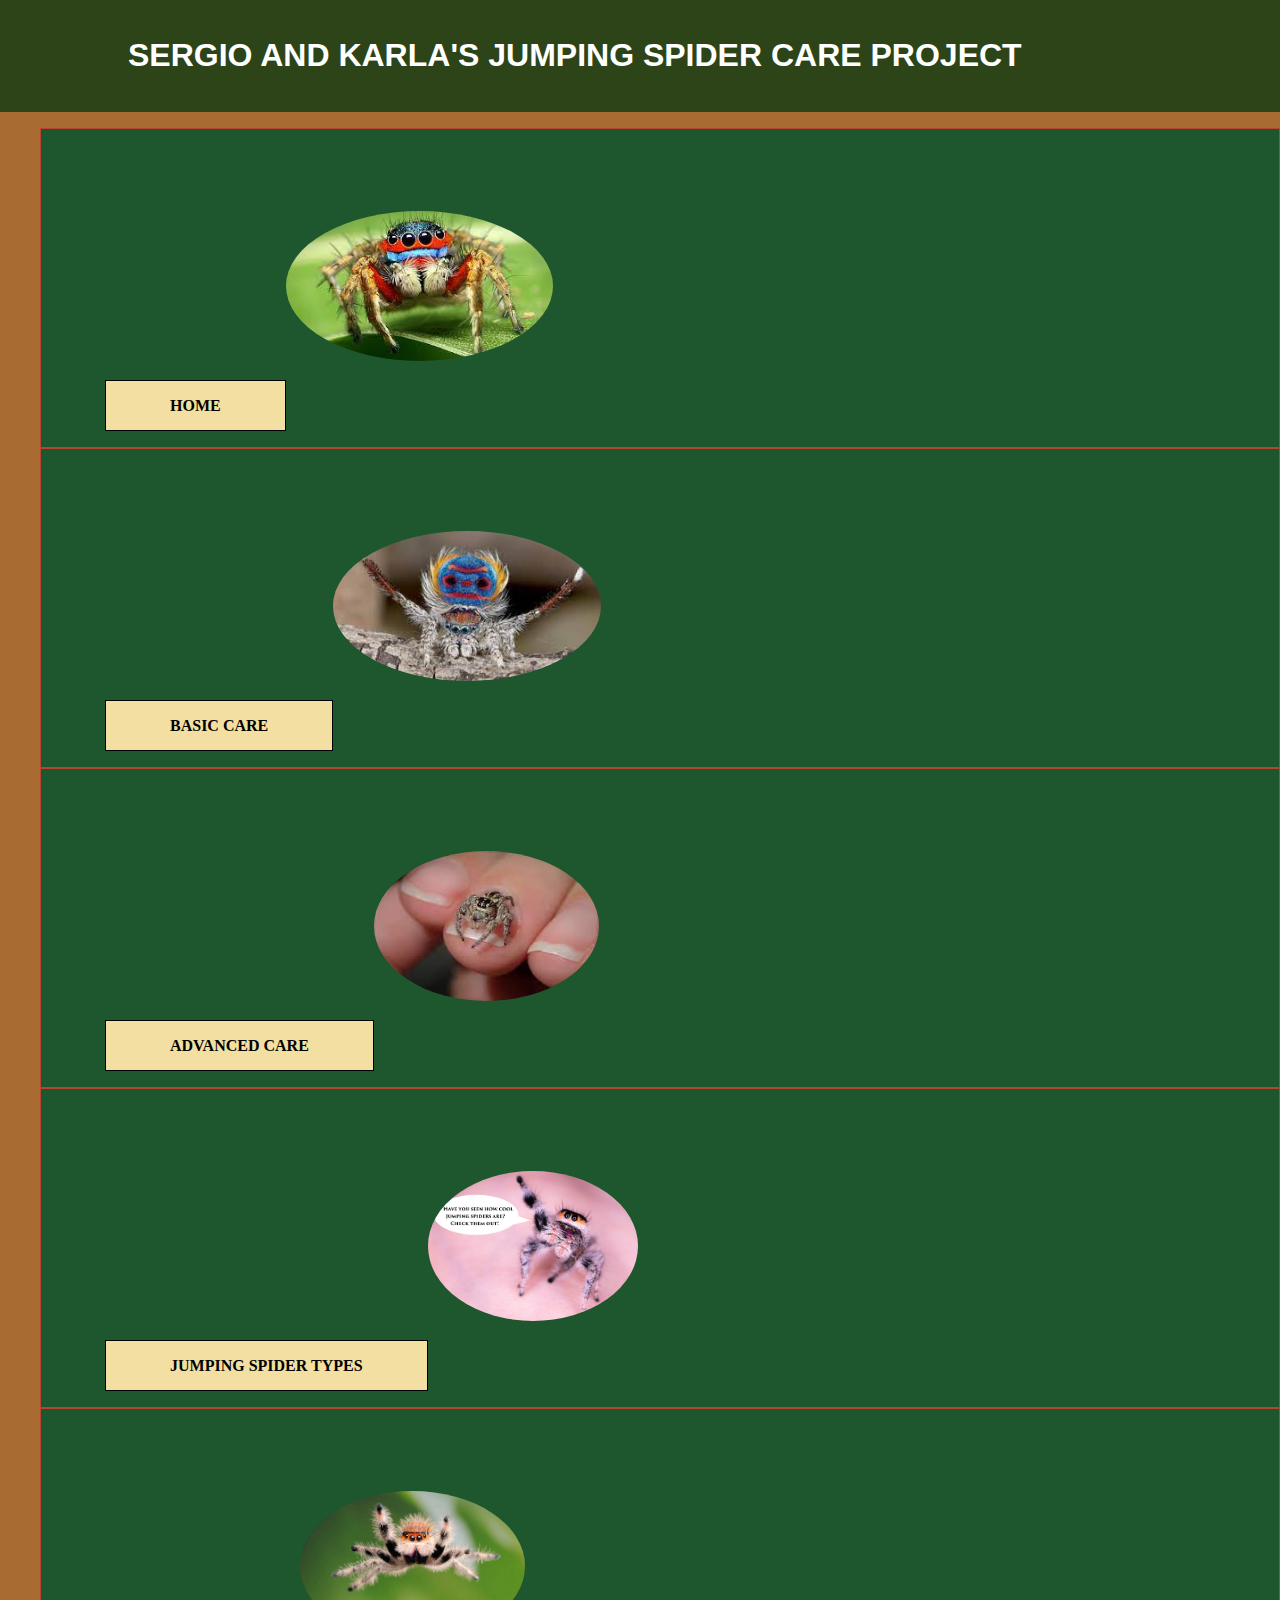
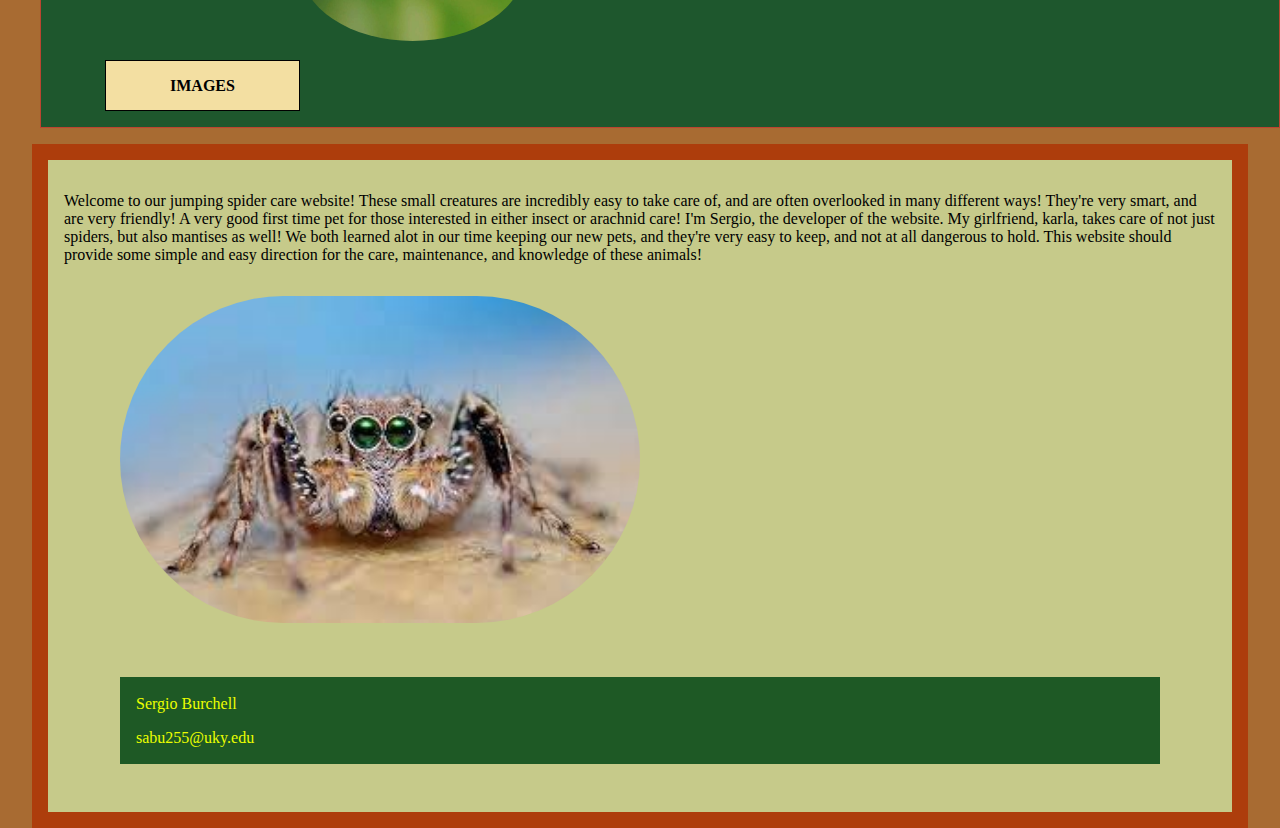
==== index.html @ ddbd7b19 "Update index.html" ====
<!DOCTYPE html>
<html lang="en">
  <head>
    <meta charset="utf-8">
    <meta name="viewport" content="width=device-width, initial-scale=1.0">
    <link rel="stylesheet" href="styles/styles.css">
     <title>Jumping Spider Care!</title>
  </head>
  <header>
    <h1>Sergio and karla's jumping spider care project</h1>
  </header>
 <body>
    <nav>
      <ul>
      <li><a href="index.html">Home</a><img src="images/jumpspid1.jpg" alt="Jumping spider type" title="Jumping spider of species"></li> 
      <li><a href="basic.html">Basic Care</a><img src="images/jumpspid2.jpg" alt="Jumping spider type" title="Jumping spider of species"></li>
      <li><a href="advanced.html">Advanced care</a><img src="images/jumpspid3.jpg" alt="Jumping spider type" title="Jumping spider of species"></li>
      <li><a href="types.html">Jumping Spider types</a><img src="images/jumpspid4.jpg" alt="Jumping spider type" title="Jumping spider of species"></li>
      <li><a href="images.html">Images</a><img src="images/jumpspid5.jpg" alt="Jumping spider type" title="Jumping spider of species"></li>
      </ul>
  </nav>
<div class="wrapper">
  <section id="primary">
    <article id="main_article">
    <p>Welcome to our jumping spider care website! These small creatures are incredibly easy to take care of, and are often overlooked in many different ways! They're very smart, and are very friendly! A very good first time pet for those interested in either insect or arachnid care! I'm Sergio, the developer of the website. My girlfriend, karla, takes care of not just spiders, but also mantises as well! We both learned alot in our time keeping our new pets, and they're very easy to keep, and not at all dangerous to hold. This website should provide some simple and easy direction for the care, maintenance, and knowledge of these animals!</p>
      <figure id="main_fig">
      <img src="images/jumpspid.jpg" alt="Jumping spider type" title="Jumping spider of species">
  </body>
    <footer>
    <p>Sergio Burchell</p>
    <p>sabu255@uky.edu</p>
  </footer>
  </html>
---- styles/styles.css ----
html {
font-size: 100%;
  background-color: #2c4418
}

body {
  padding: 0;
  margin: 0;
  background-color: #a86b32;
  font-family: times-new-roman;
  }

header {
background-color: #2c4418;
  color: #fff;
  padding: 1em 4em 1em 8em;
  font-family: sans-serif;
  text-transform:uppercase;
}

nav ul {
  list-style-type: none;
}

nav ul li {
  background-color: #1e572d;
  border: 1px solid #bb4430;
    padding: 2em 2em 2em 4em;
      font-weight: bold;
}

nav ul li a {
  color: #000;
  text-transform: uppercase;
  text-decoration: none;
}

nav ul li a:hover {
color: #000;
text-transform: uppercase;
  text-decoration: none;
}

nav ul li:nth-child(2) a {
  background-color: #f3dfa2;
  border: 1px solid #000;
  padding: 1em 4em 1em 4em;
  font-weight: bold;
}
  nav ul li:nth-child(2) img {
    border-radius: 100%;
    margin-bottom:50px;
    margin-top:50px;
    margin-right:500px;
    margin-left:0px;
    height:150px
  }
nav ul li:nth-child(1) a {
  background-color: #f3dfa2;
  border: 1px solid #000;
  padding: 1em 4em 1em 4em;
  font-weight: bold;
}

  nav ul li:nth-child(1) img {
    border-radius: 100%;
    margin-bottom:50px;
    margin-top:50px;
    margin-right:500px;
    margin-left:0px;
    height:150px
  }

nav ul li:nth-child(3) a {
  background-color: #f3dfa2;
  border: 1px solid #000;
  padding: 1em 4em 1em 4em;
  font-weight: bold;
}

  nav ul li:nth-child(3) img {
    border-radius: 100%;
    margin-bottom:50px;
    margin-top:50px;
    margin-right:500px;
    margin-left:0px;
    height:150px
  }

nav ul li:nth-child(4) a {
  background-color: #f3dfa2;
  border: 1px solid #000;
  padding: 1em 4em 1em 4em;
  font-weight: bold;
}

  nav ul li:nth-child(4) img {
    border-radius: 100%;
    margin-bottom:50px;
    margin-top:50px;
    margin-right:500px;
    margin-left:0px;
    height:150px
  }

nav ul li:nth-child(5) a {
  background-color: #f3dfa2;
  border: 1px solid #000;
  padding: 1em 4em 1em 4em;
  font-weight: bold;
}

  nav ul li:nth-child(5) img {
    border-radius: 100%;
    margin-bottom:50px;
    margin-top:50px;
    margin-right:500px;
    margin-left:0px;
    height:150px;
  }

.wrapper{
  background-color: #ad3d0c;
  margin: 0 2em 0 2em;
}

#primary{
  padding: 1em 1em 1em 1em;
}

#main_article {
  background-color: #c6ca8a;
  padding: 1em 1em 1em 1em;
}

figure {
  padding: 1em 1em 1em 1em;
}

figure img {
  width: 50%;
  height: 100%;
  border-radius: 50pc;
  margin-bottom: 50px;
}

footer {
  color: #ebff00;
  background-color: #1e5925;
  padding: .1em .1em .1em 1em;
  
}
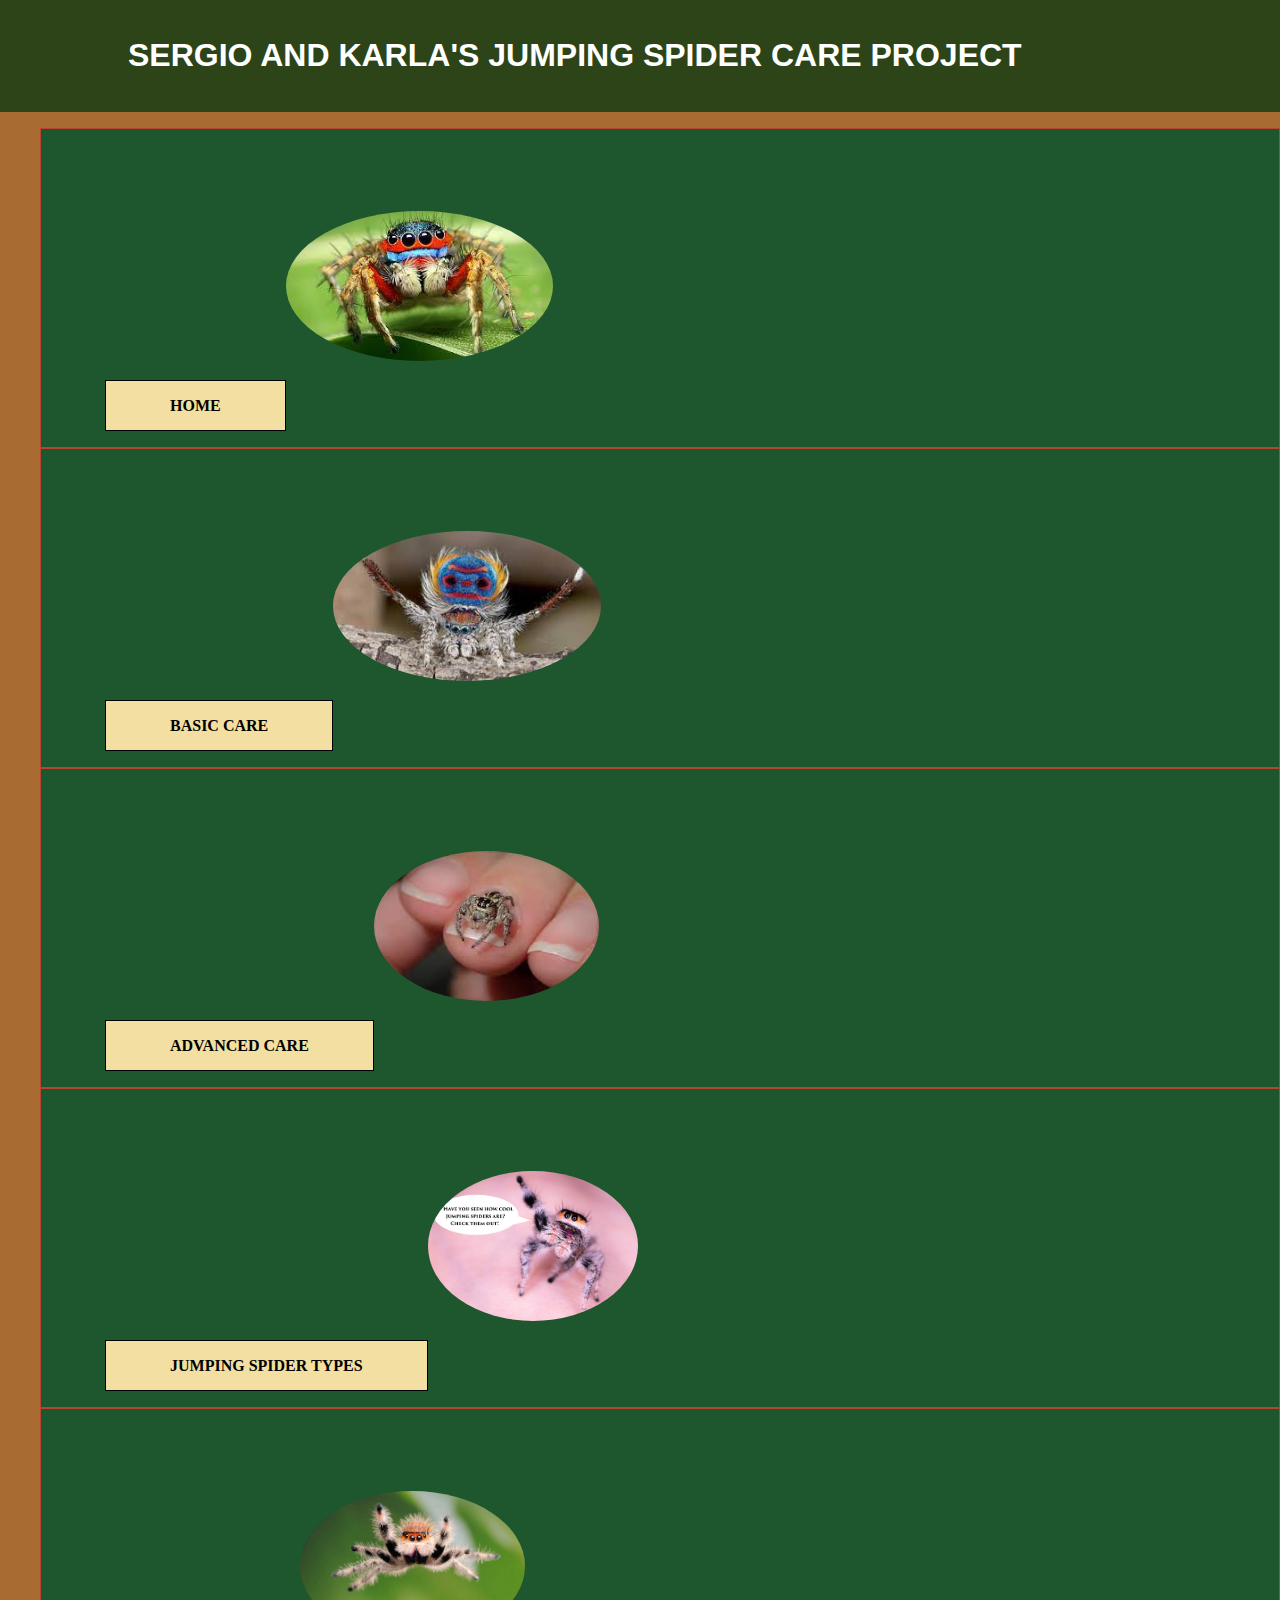
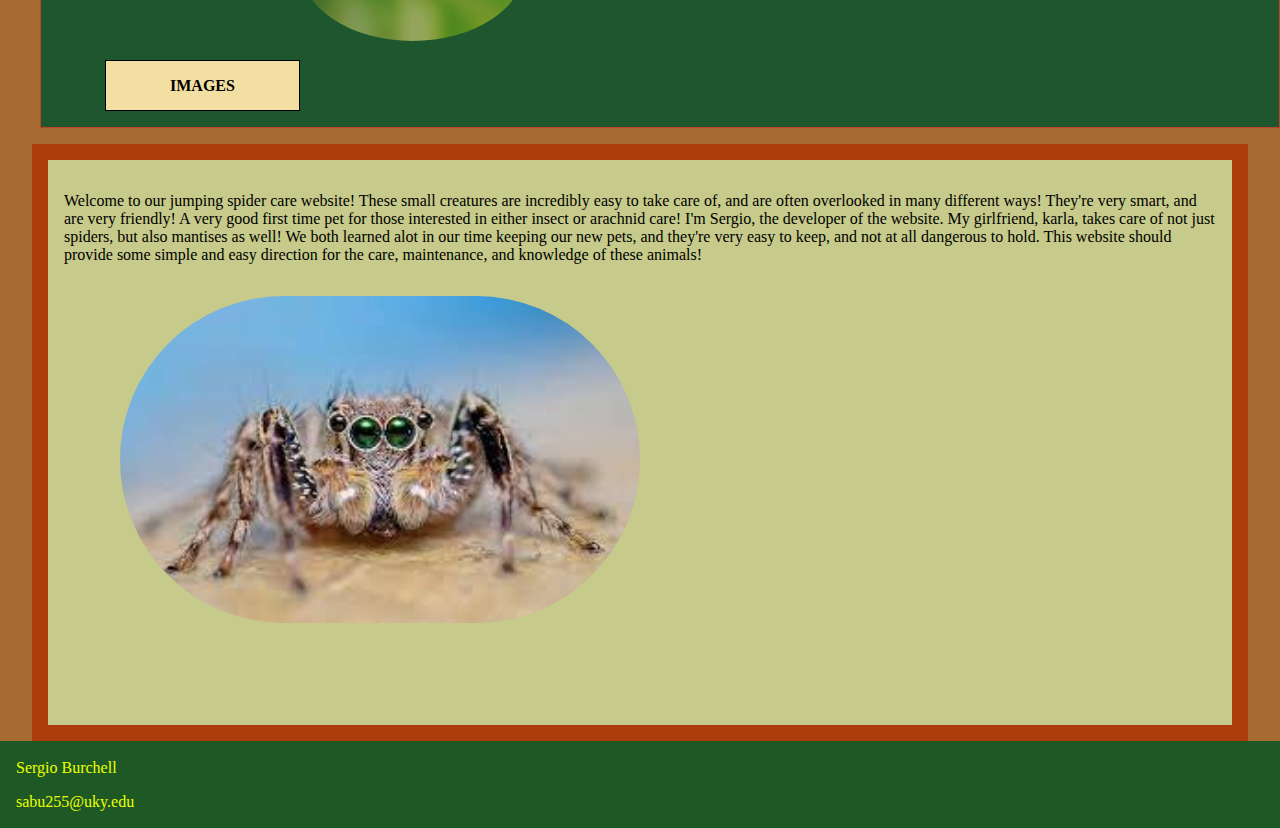
==== commit 88109bb7: "Update index.html" ====
--- a/index.html
+++ b/index.html
@@ -6,28 +6,34 @@
     <link rel="stylesheet" href="styles/styles.css">
      <title>Jumping Spider Care!</title>
   </head>
-  <header>
+  
+ <body>
+   <header>
     <h1>Sergio and karla's jumping spider care project</h1>
   </header>
- <body>
     <nav>
       <ul>
-      <li><a href="index.html">Home</a><img src="images/jumpspid1.jpg" alt="Jumping spider type" title="Jumping spider of species"></li> 
-      <li><a href="basic.html">Basic Care</a><img src="images/jumpspid2.jpg" alt="Jumping spider type" title="Jumping spider of species"></li>
-      <li><a href="advanced.html">Advanced care</a><img src="images/jumpspid3.jpg" alt="Jumping spider type" title="Jumping spider of species"></li>
-      <li><a href="types.html">Jumping Spider types</a><img src="images/jumpspid4.jpg" alt="Jumping spider type" title="Jumping spider of species"></li>
-      <li><a href="images.html">Images</a><img src="images/jumpspid5.jpg" alt="Jumping spider type" title="Jumping spider of species"></li>
+      <li><a href="index.html">Home</a><img src="images/jumpspid1L.jpg" srcset="images/jumpspid1L.jpg , images/jumpspid1s.jpg" alt="Jumping spider type" title="Jumping spider of species"></li> 
+      <li><a href="basic.html">Basic Care</a><img src="images/jumpspid2L.jpg" srcset="images/jumpspid2L.jpg , images/jumpspid2s.jpg" alt="Jumping spider type" title="Jumping spider of species"></li>
+      <li><a href="advanced.html">Advanced care</a><img src="images/jumpspid3L.jpg" srcset="images/jumpspid3L.jpg , images/jumpspid3s.jpg" alt="Jumping spider type" title="Jumping spider of species"></li>
+      <li><a href="types.html">Jumping Spider types</a><img src="images/jumpspid4L.jpg" srcset="images/jumpspid4L.jpg , images/jumpspid4s.jpg" alt="Jumping spider type" title="Jumping spider of species"></li>
+      <li><a href="images.html">Images</a><img src="images/jumpspid5L.jpg" srcset="images/jumpspid5L.jpg , images/jumpspid5s.jpg" alt="Jumping spider type" title="Jumping spider of species"></li>
       </ul>
   </nav>
+ 
 <div class="wrapper">
   <section id="primary">
     <article id="main_article">
     <p>Welcome to our jumping spider care website! These small creatures are incredibly easy to take care of, and are often overlooked in many different ways! They're very smart, and are very friendly! A very good first time pet for those interested in either insect or arachnid care! I'm Sergio, the developer of the website. My girlfriend, karla, takes care of not just spiders, but also mantises as well! We both learned alot in our time keeping our new pets, and they're very easy to keep, and not at all dangerous to hold. This website should provide some simple and easy direction for the care, maintenance, and knowledge of these animals!</p>
       <figure id="main_fig">
-      <img src="images/jumpspid.jpg" alt="Jumping spider type" title="Jumping spider of species">
-  </body>
+      <img src="images/jumpspidL.jpg" srcset="images/jumpspidL.jpg , images/jumpspids.jpg" alt="Jumping spider type" title="Jumping spider of species">
+      </figure>
+        </article>
+      </section>
+    </div>
     <footer>
     <p>Sergio Burchell</p>
     <p>sabu255@uky.edu</p>
-  </footer>
+    </footer>
+        </body>
   </html>
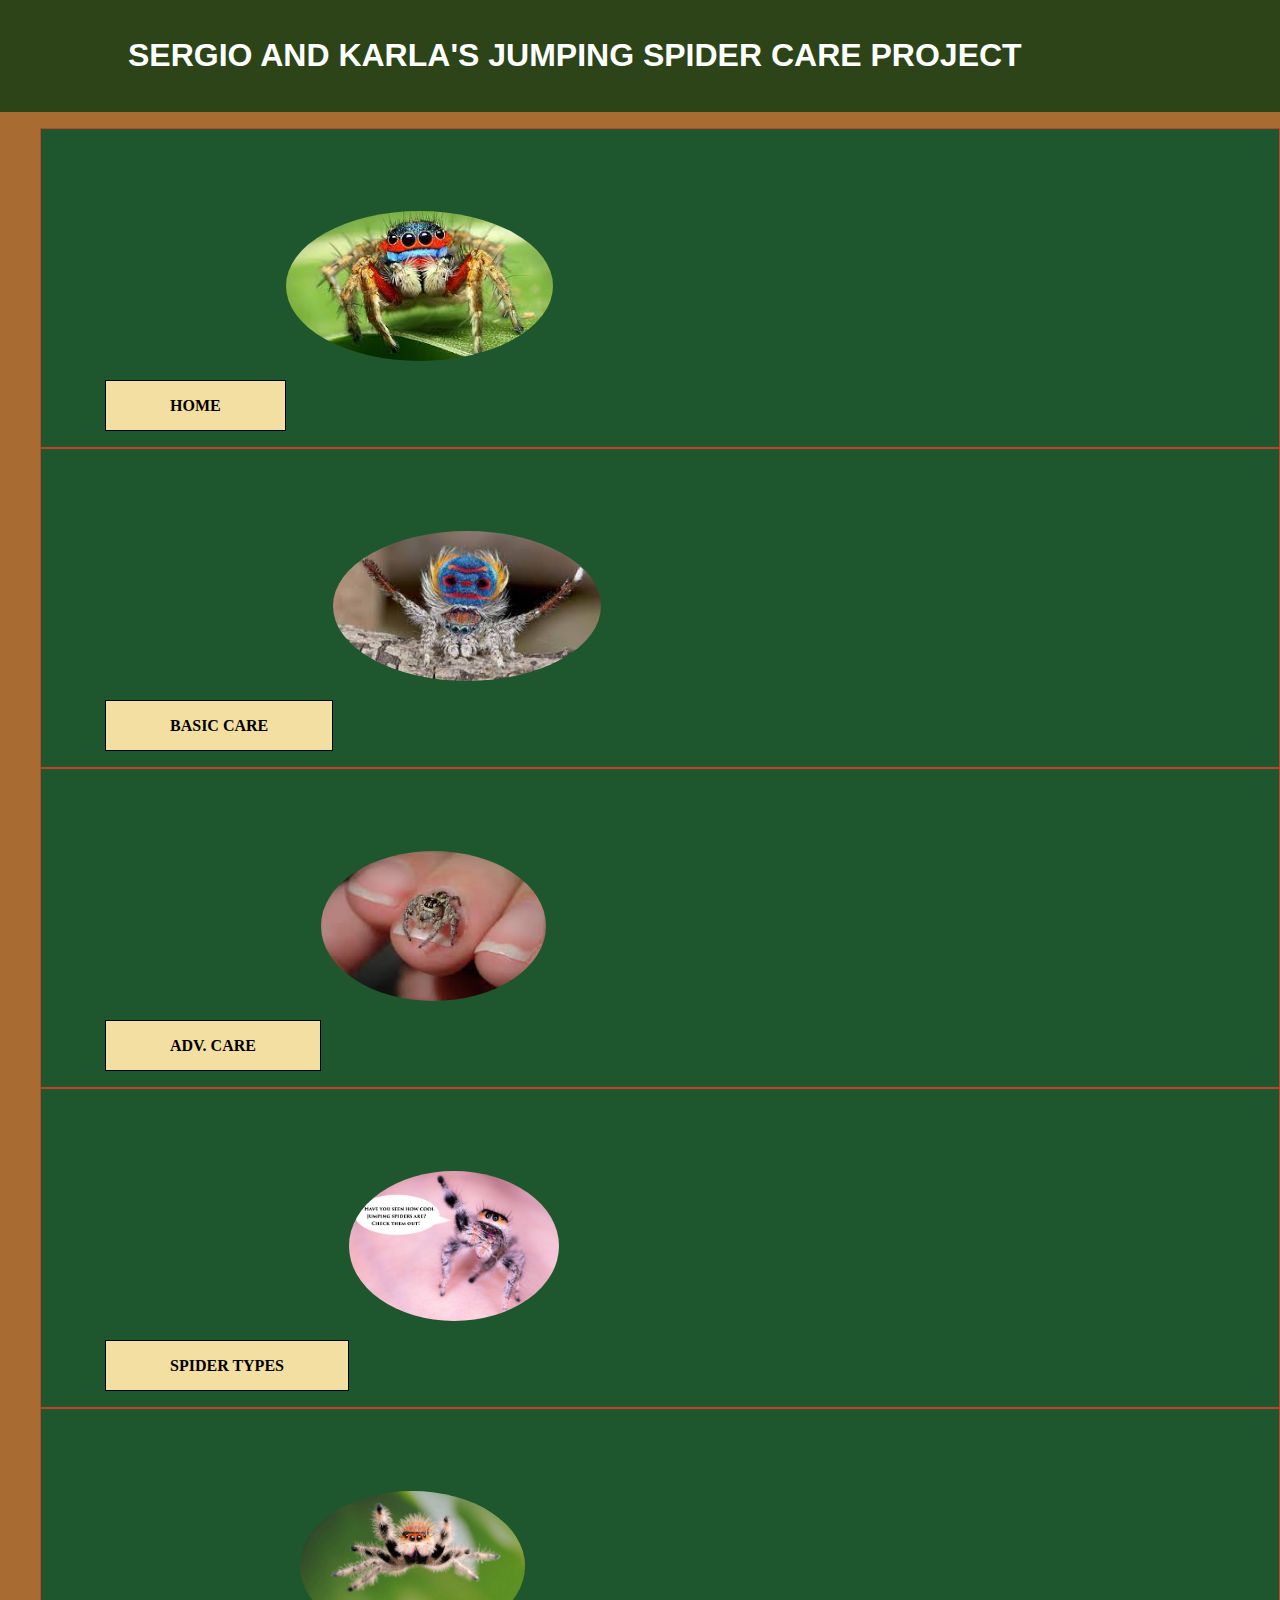
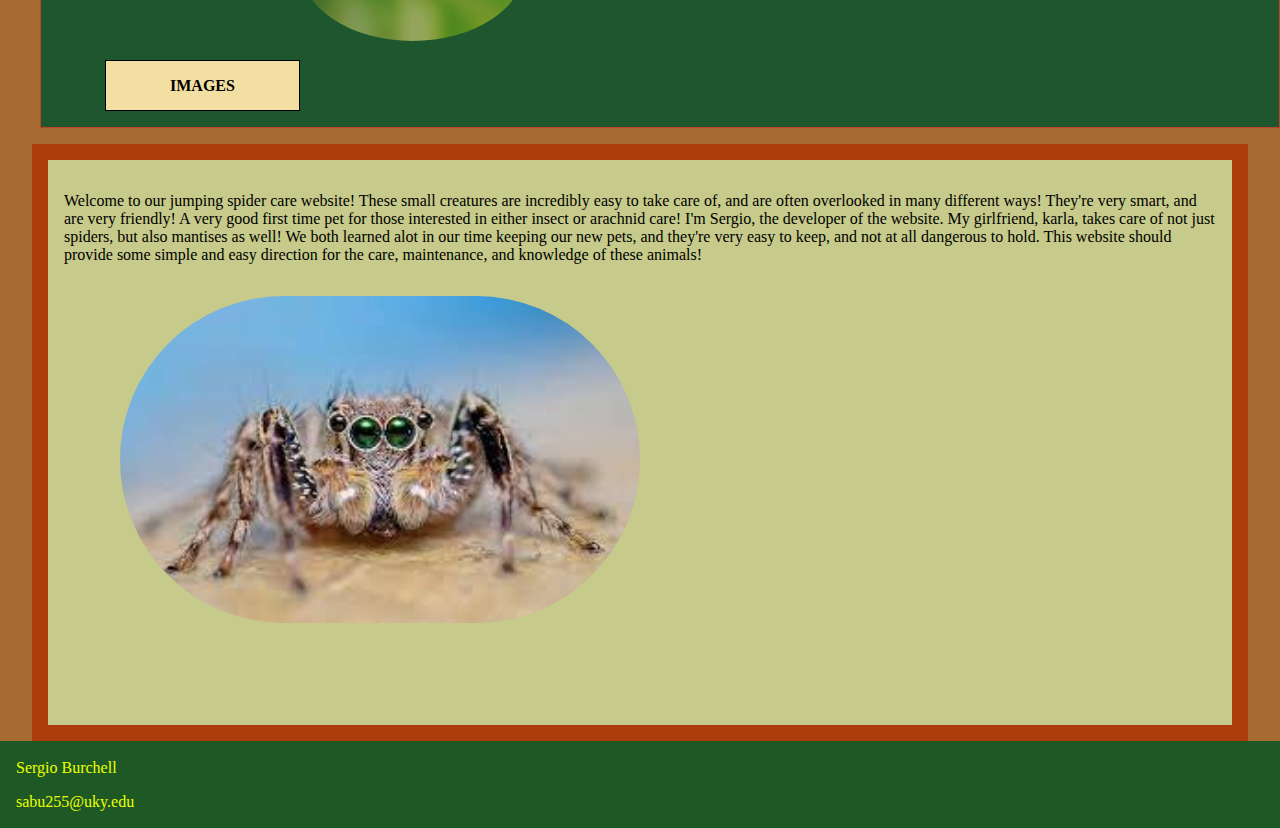
==== commit d609dac5: "Update index.html" ====
--- a/index.html
+++ b/index.html
@@ -15,8 +15,8 @@
       <ul>
       <li><a href="index.html">Home</a><img src="images/jumpspid1L.jpg" srcset="images/jumpspid1L.jpg , images/jumpspid1s.jpg" alt="Jumping spider type" title="Jumping spider of species"></li> 
       <li><a href="basic.html">Basic Care</a><img src="images/jumpspid2L.jpg" srcset="images/jumpspid2L.jpg , images/jumpspid2s.jpg" alt="Jumping spider type" title="Jumping spider of species"></li>
-      <li><a href="advanced.html">Advanced care</a><img src="images/jumpspid3L.jpg" srcset="images/jumpspid3L.jpg , images/jumpspid3s.jpg" alt="Jumping spider type" title="Jumping spider of species"></li>
-      <li><a href="types.html">Jumping Spider types</a><img src="images/jumpspid4L.jpg" srcset="images/jumpspid4L.jpg , images/jumpspid4s.jpg" alt="Jumping spider type" title="Jumping spider of species"></li>
+      <li><a href="advanced.html">Adv. care</a><img src="images/jumpspid3L.jpg" srcset="images/jumpspid3L.jpg , images/jumpspid3s.jpg" alt="Jumping spider type" title="Jumping spider of species"></li>
+      <li><a href="types.html">Spider types</a><img src="images/jumpspid4L.jpg" srcset="images/jumpspid4L.jpg , images/jumpspid4s.jpg" alt="Jumping spider type" title="Jumping spider of species"></li>
       <li><a href="images.html">Images</a><img src="images/jumpspid5L.jpg" srcset="images/jumpspid5L.jpg , images/jumpspid5s.jpg" alt="Jumping spider type" title="Jumping spider of species"></li>
       </ul>
   </nav>
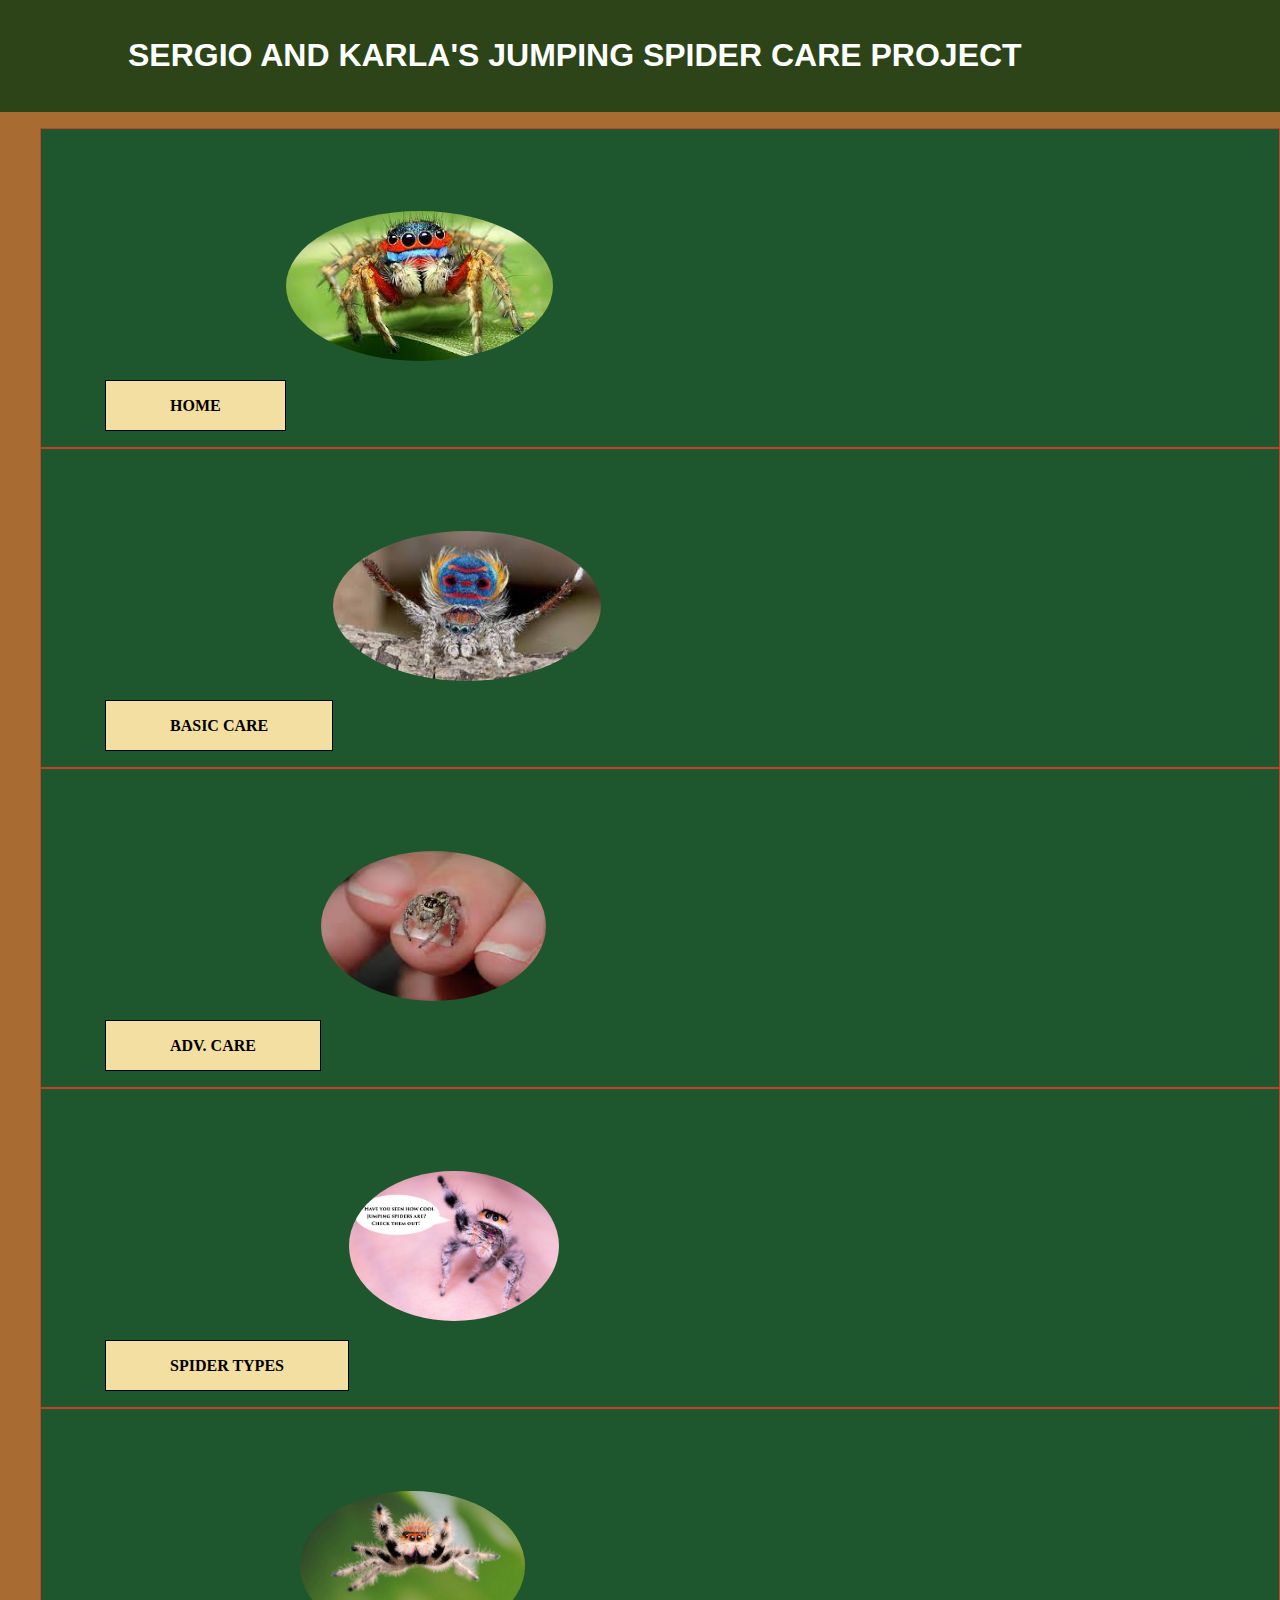
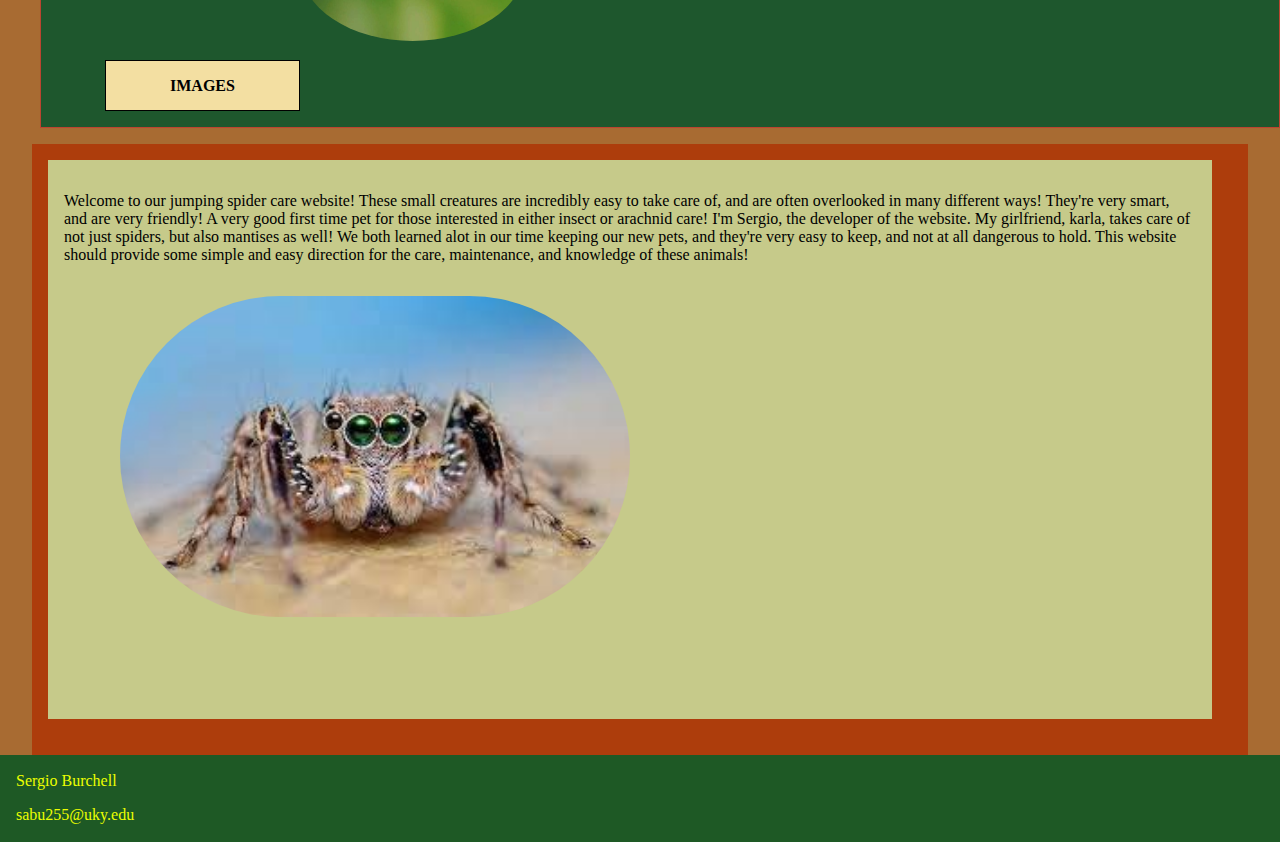
==== commit 0cdc5ae0: "Update index.html" ====
--- a/index.html
+++ b/index.html
@@ -13,11 +13,16 @@
   </header>
     <nav>
       <ul>
-      <li><a href="index.html">Home</a><img src="images/jumpspid1L.jpg" srcset="images/jumpspid1L.jpg , images/jumpspid1s.jpg" alt="Jumping spider type" title="Jumping spider of species"></li> 
-      <li><a href="basic.html">Basic Care</a><img src="images/jumpspid2L.jpg" srcset="images/jumpspid2L.jpg , images/jumpspid2s.jpg" alt="Jumping spider type" title="Jumping spider of species"></li>
-      <li><a href="advanced.html">Adv. care</a><img src="images/jumpspid3L.jpg" srcset="images/jumpspid3L.jpg , images/jumpspid3s.jpg" alt="Jumping spider type" title="Jumping spider of species"></li>
-      <li><a href="types.html">Spider types</a><img src="images/jumpspid4L.jpg" srcset="images/jumpspid4L.jpg , images/jumpspid4s.jpg" alt="Jumping spider type" title="Jumping spider of species"></li>
-      <li><a href="images.html">Images</a><img src="images/jumpspid5L.jpg" srcset="images/jumpspid5L.jpg , images/jumpspid5s.jpg" alt="Jumping spider type" title="Jumping spider of species"></li>
+      <li><a href="index.html">Home</a><img src="images/jumpspid1L.jpg" srcset="images/jumpspid1L.jpg 1024w, images/jumpspid1s.jpg 320w" sizes="(min-width: 36em) 33.3vw,
+            100vw" alt="Jumping spider type" title="Jumping spider"></li> 
+      <li><a href="basic.html">Basic Care</a><img src="images/jumpspid2L.jpg" srcset="images/jumpspid2L.jpg 1024w, images/jumpspid2s.jpg 320w" sizes="(min-width: 36em) 33.3vw,
+            100vw" alt="Jumping spider type" title="Jumping spider"></li>
+      <li><a href="advanced.html">Adv. care</a><img src="images/jumpspid3L.jpg" srcset="images/jumpspid3L.jpg 1024w, images/jumpspid3s.jpg 320w" sizes="(min-width: 36em) 33.3vw,
+            100vw" alt="Jumping spider type" title="Jumping spider"></li>
+      <li><a href="types.html">Spider types</a><img src="images/jumpspid4L.jpg" srcset="images/jumpspid4L.jpg 1024w, images/jumpspid4s.jpg 320w" sizes="(min-width: 36em) 33.3vw,
+            100vw" alt="Jumping spider type" title="Jumping spider"></li>
+      <li><a href="images.html">Images</a><img src="images/jumpspid5L.jpg" srcset="images/jumpspid5L.jpg 1024w, images/jumpspid5s.jpg 320w" sizes="(min-width: 36em) 33.3vw,
+            100vw" alt="Jumping spider type" title="Jumping spider"></li>
       </ul>
   </nav>
  
@@ -26,7 +31,8 @@
     <article id="main_article">
     <p>Welcome to our jumping spider care website! These small creatures are incredibly easy to take care of, and are often overlooked in many different ways! They're very smart, and are very friendly! A very good first time pet for those interested in either insect or arachnid care! I'm Sergio, the developer of the website. My girlfriend, karla, takes care of not just spiders, but also mantises as well! We both learned alot in our time keeping our new pets, and they're very easy to keep, and not at all dangerous to hold. This website should provide some simple and easy direction for the care, maintenance, and knowledge of these animals!</p>
       <figure id="main_fig">
-      <img src="images/jumpspidL.jpg" srcset="images/jumpspidL.jpg , images/jumpspids.jpg" alt="Jumping spider type" title="Jumping spider of species">
+      <img src="images/jumpspidL.jpg" srcset="images/jumpspidL.jpg 1024w, images/jumpspids.jpg 320w" sizes="(min-width: 36em) 33.3vw,
+            100vw" alt="Jumping spider type" title="Jumping spider">
       </figure>
         </article>
       </section>
--- a/styles/styles.css
+++ b/styles/styles.css
@@ -122,6 +122,19 @@
 .wrapper{
   background-color: #ad3d0c;
   margin: 0 2em 0 2em;
+   display: grid;
+
+  grid-template-areas:
+    "header header header"
+    "nav content side"
+    "footer";
+
+  grid-template-columns: auto 1fr auto;
+  grid-template-rows: auto 1fr auto;
+  grid-gap: 10px;
+
+  height: auto;
+  
 }
 
 #primary{
